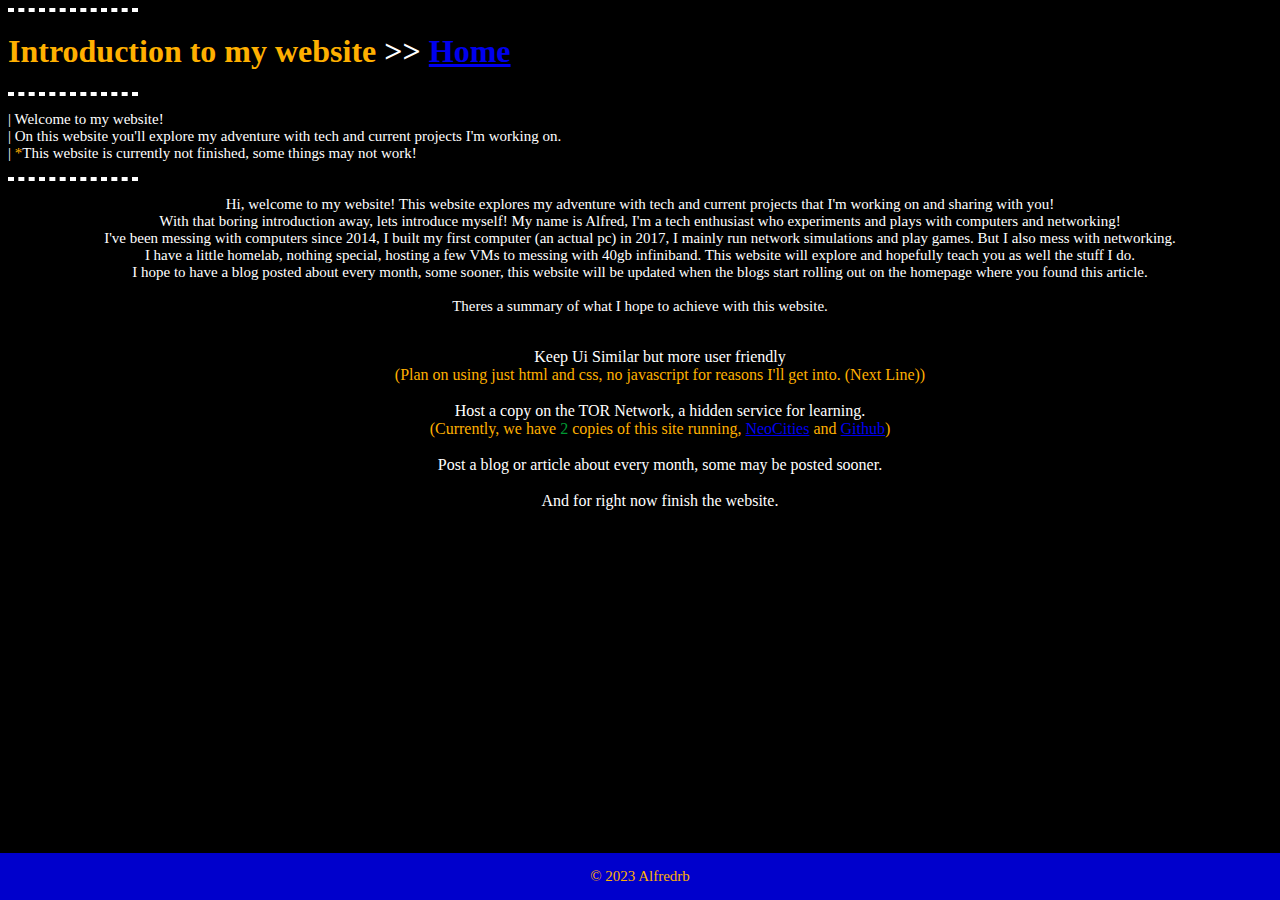
==== blog/latest.html @ 8603938f "made the latest page" ====
<!DOCTYPE html>
<html>

<head>
  <link rel="stylesheet" href="\myStyle.css">
</head>

<body>

<div class="Header">
<hr>
<h1> <amber> Introduction to my website </amber> >> <a href="/index.html">Home</a></h1>
<hr>
</div>
<div class="Introduction">
<p>

		| Welcome to my website!
<br>	| On this website you'll explore my adventure with tech and current projects I'm working on.
<br>	| <amber>*</amber>This website is currently not finished, some things may not work!

</p>


<hr>

</div>
<div class="Blog">
<p style="text-align:center">
		Hi, welcome to my website! This website explores my adventure with tech and current projects that I'm working on and sharing with you!
<br>	With that boring introduction away, lets introduce myself! My name is Alfred, I'm a tech enthusiast who experiments and plays with computers and networking! 
<br>	I've been messing with computers since 2014, I built my first computer (an actual pc) in 2017, I mainly run network simulations and play games. But I also mess with networking.
<br>	I have a little homelab, nothing special, hosting a few VMs to messing with 40gb infiniband. This website will explore and hopefully teach you as well the stuff I do.
<br>	I hope to have a blog posted about every month, some sooner, this website will be updated when the blogs start rolling out on the homepage where you found this article.
<br>	
<br>	Theres a summary of what I hope to achieve with this website.
<br>	
<br>	
</p>
</div>
<div class="fuList">

<ul>
	<li>Keep Ui Similar but more user friendly</li>
	<amber><li>(Plan on using just html and css, no javascript for reasons I'll get into. (Next Line))</li></amber>	
<br>	<li>Host a copy on the TOR Network, a hidden service for learning.</li>
	<amber><li>(Currently, we have <green>2</green> copies of this site running, <a href="https://alfredrb.neocities.org">NeoCities</a> and <a href="https://alfredrb.github.io">Github</a>)</li></amber>	
<br>	<li>Post a blog or article about every month, some may be posted sooner.</li>
<br>	<li>And for right now finish the website.</li>
</ul>


</div>



<div class="footer">

<p><amber>&#169; 2023 Alfredrb</amber></p>

</div>







</body>

</html>
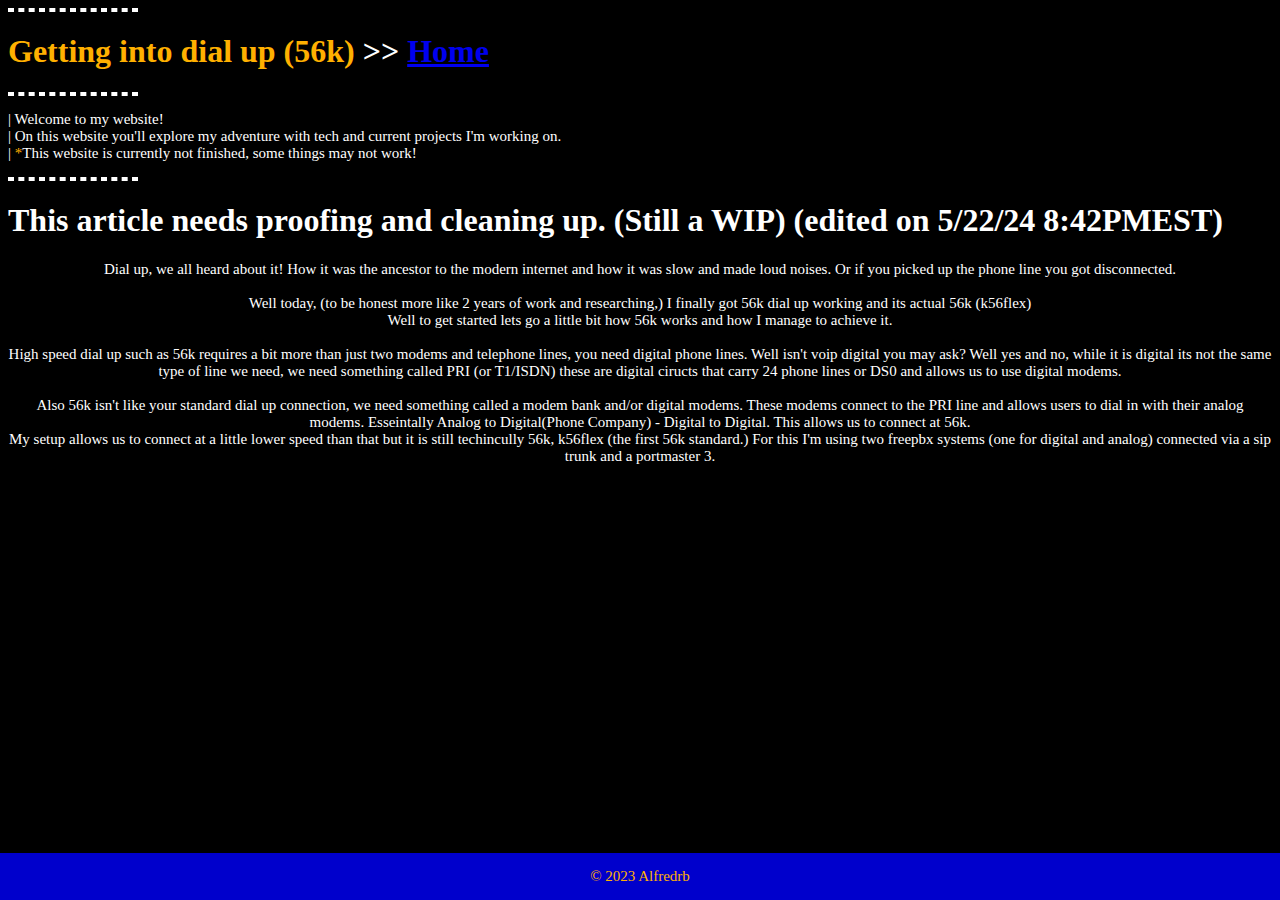
==== commit f86cc2cf: "Update latest.html" ====
--- a/blog/latest.html
+++ b/blog/latest.html
@@ -9,7 +9,7 @@
 
 <div class="Header">
 <hr>
-<h1> <amber> Introduction to my website </amber> >> <a href="/index.html">Home</a></h1>
+<h1> <amber> Getting into dial up (56k) </amber> >> <a href="/index.html">Home</a></h1>
 <hr>
 </div>
 <div class="Introduction">
@@ -24,21 +24,23 @@
 
 <hr>
 
+<amber><h1>This article needs proofing and cleaning up. (Still a WIP) (edited on 5/22/24 8:42PMEST)</h1></amber>
+
 </div>
 <div class="Blog">
 <p style="text-align:center">
-		Hi, welcome to my website! This website explores my adventure with tech and current projects that I'm working on and sharing with you!
-<br>	With that boring introduction away, lets introduce myself! My name is Alfred, I'm a tech enthusiast who experiments and plays with computers and networking! 
-<br>	I've been messing with computers since 2014, I built my first computer (an actual pc) in 2017, I mainly run network simulations and play games. But I also mess with networking.
-<br>	I have a little homelab, nothing special, hosting a few VMs to messing with 40gb infiniband. This website will explore and hopefully teach you as well the stuff I do.
-<br>	I hope to have a blog posted about every month, some sooner, this website will be updated when the blogs start rolling out on the homepage where you found this article.
+		Dial up, we all heard about it! How it was the ancestor to the modern internet and how it was slow and made loud noises. Or if you picked up the phone line you got disconnected.
+<br>	 
+<br>	Well today, (to be honest more like 2 years of work and researching,) I finally got 56k dial up working and its actual 56k (k56flex)
+<br>	Well to get started lets go a little bit how 56k works and how I manage to achieve it.
 <br>	
-<br>	Theres a summary of what I hope to achieve with this website.
+<br>	High speed dial up such as 56k requires a bit more than just two modems and telephone lines, you need digital phone lines. Well isn't voip digital you may ask? Well yes and no, while it is digital its not the same type of line we need, we need something called PRI (or T1/ISDN) these are digital ciructs that carry 24 phone lines or DS0 and allows us to use digital modems.
 <br>	
-<br>	
+<br>	Also 56k isn't like your standard dial up connection, we need something called a modem bank and/or digital modems. These modems connect to the PRI line and allows users to dial in with their analog modems. Esseintally Analog to Digital(Phone Company) - Digital to Digital. This allows us to connect at 56k.
+<br>	My setup allows us to connect at a little lower speed than that but it is still techincully 56k, k56flex (the first 56k standard.) For this I'm using two freepbx systems (one for digital and analog) connected via a sip trunk and a portmaster 3.
 </p>
 </div>
-<div class="fuList">
+<!-- <div class="fuList">
 
 <ul>
 	<li>Keep Ui Similar but more user friendly</li>
@@ -50,7 +52,7 @@
 </ul>
 
 
-</div>
+</div> -->
 
 
 
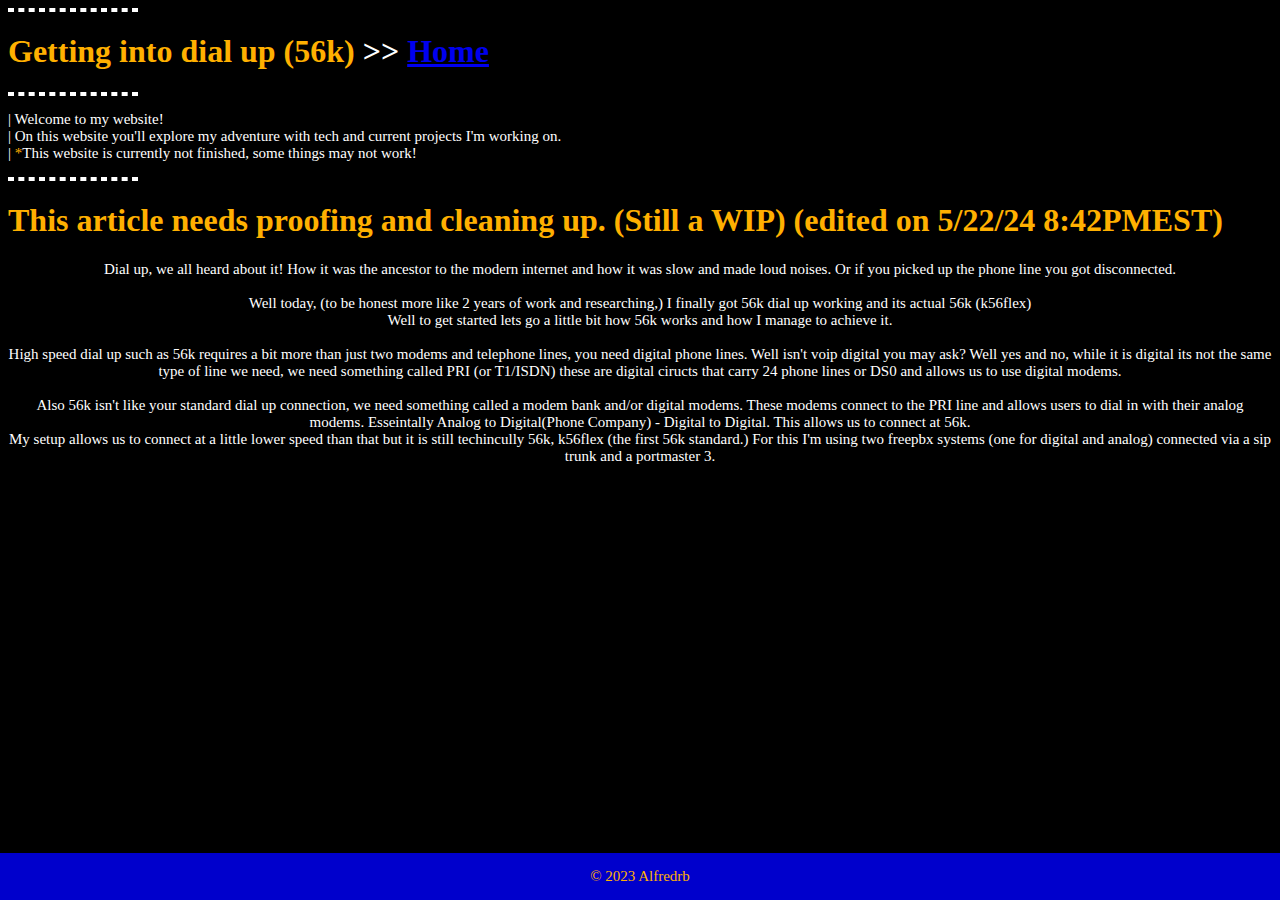
==== commit db776d95: "Update latest.html" ====
--- a/blog/latest.html
+++ b/blog/latest.html
@@ -24,7 +24,7 @@
 
 <hr>
 
-<amber><h1>This article needs proofing and cleaning up. (Still a WIP) (edited on 5/22/24 8:42PMEST)</h1></amber>
+<h1><amber>This article needs proofing and cleaning up. (Still a WIP) (edited on 5/22/24 8:42PMEST)</amber></h1>
 
 </div>
 <div class="Blog">
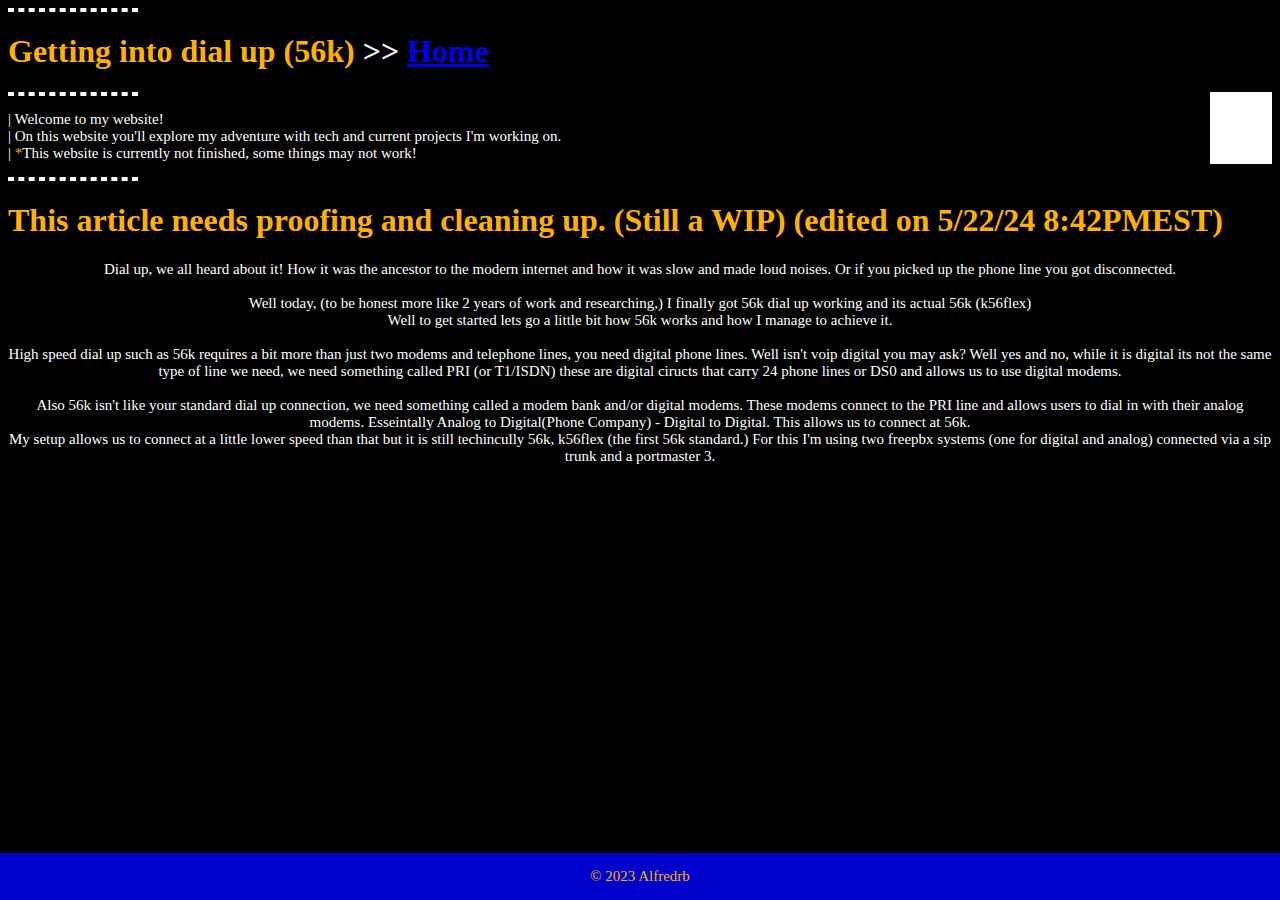
==== commit a0d4384a: "Update 5222402" ====
--- a/blog/latest.html
+++ b/blog/latest.html
@@ -9,7 +9,7 @@
 
 <div class="Header">
 <hr>
-<h1> <amber> Getting into dial up (56k) </amber> >> <a href="/index.html">Home</a></h1>
+<h1> <amber> Getting into dial up (56k) </amber> >> <a href="/index.html">Home</a></h1> <img src="\Images\k56logo.gif" style="float:right"></img>
 <hr>
 </div>
 <div class="Introduction">
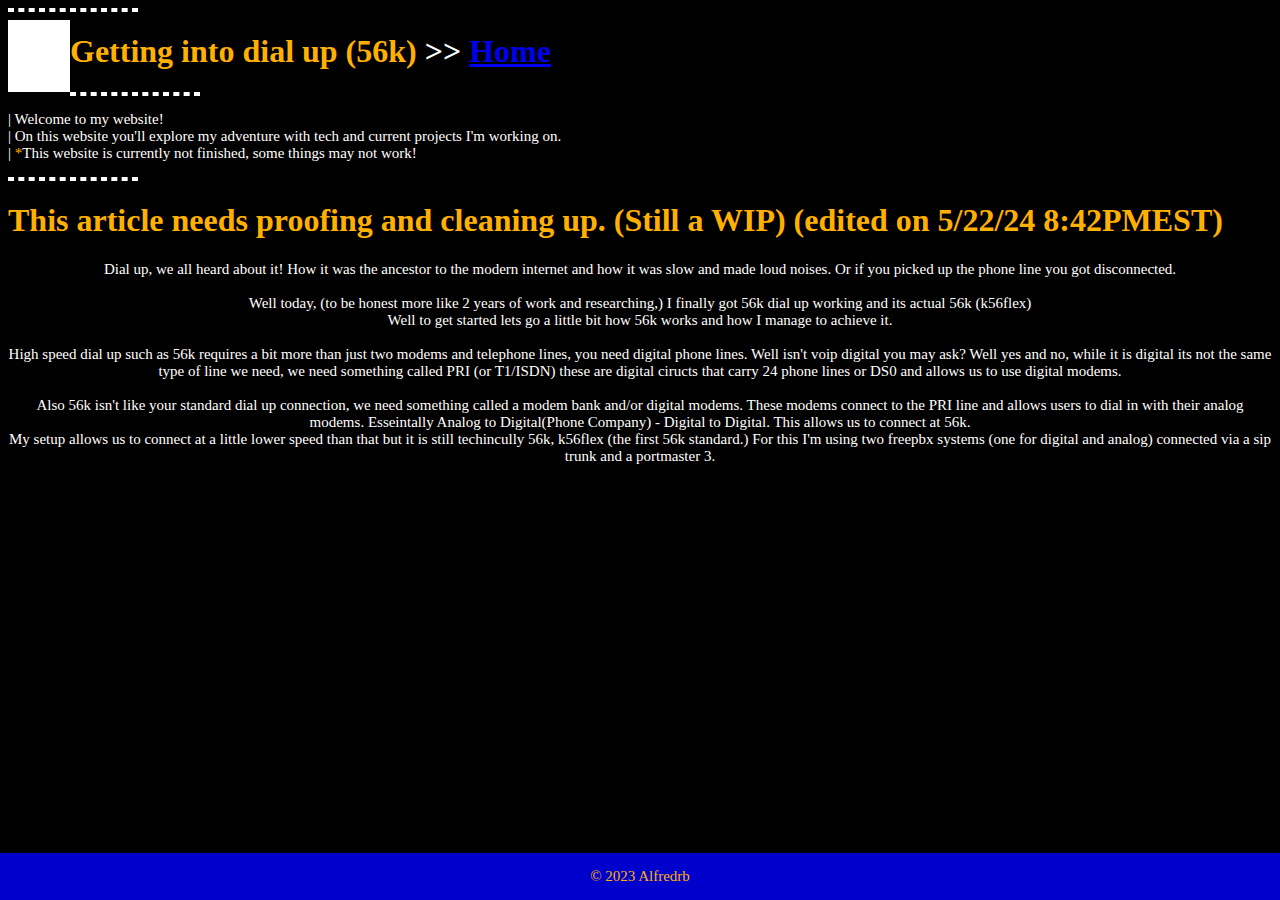
==== commit 52e5ea92: "Update latest.html" ====
--- a/blog/latest.html
+++ b/blog/latest.html
@@ -9,7 +9,8 @@
 
 <div class="Header">
 <hr>
-<h1> <amber> Getting into dial up (56k) </amber> >> <a href="/index.html">Home</a></h1> <img src="\Images\k56logo.gif" style="float:right"></img>
+<img src="\Images\k56logo.gif" style="float:left"></img>
+<h1> <amber> Getting into dial up (56k) </amber> >> <a href="/index.html">Home</a></h1>
 <hr>
 </div>
 <div class="Introduction">
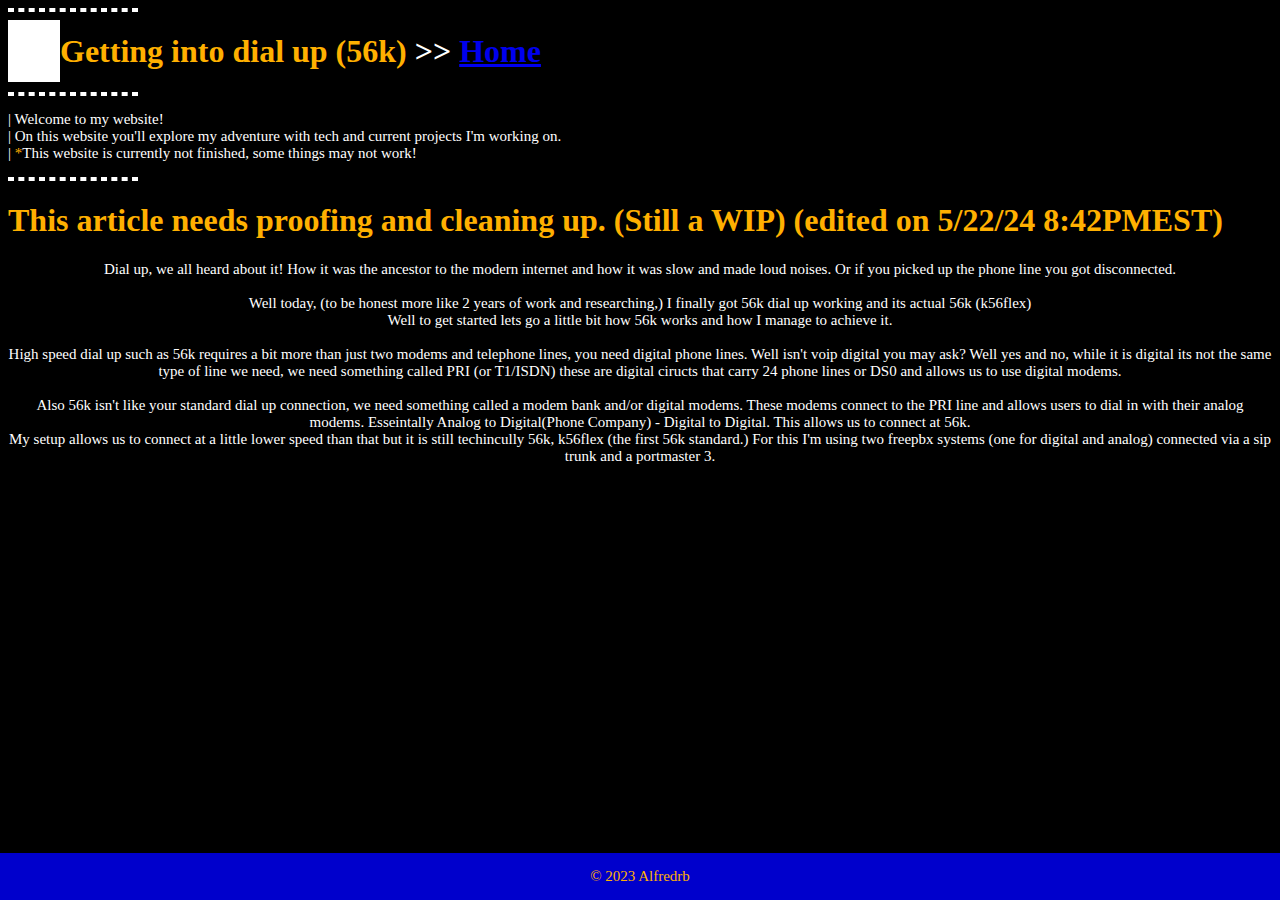
==== commit ffe495b0: "Update latest.html" ====
--- a/blog/latest.html
+++ b/blog/latest.html
@@ -9,7 +9,7 @@
 
 <div class="Header">
 <hr>
-<img src="\Images\k56logo.gif" style="float:left"></img>
+<img src="\Images\k56logo.gif" height="62" width="52" style="float:left"></img>
 <h1> <amber> Getting into dial up (56k) </amber> >> <a href="/index.html">Home</a></h1>
 <hr>
 </div>
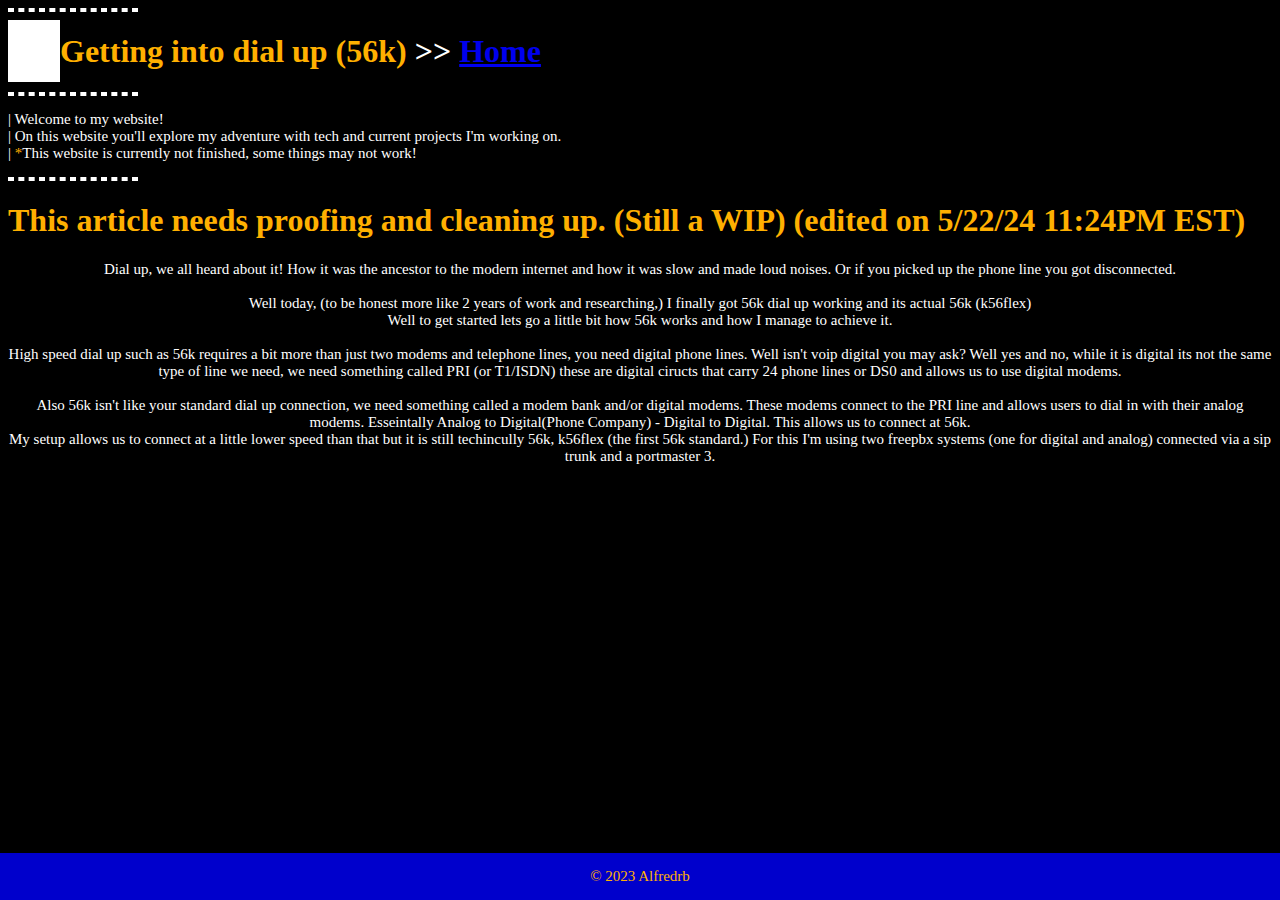
==== commit 0a2639b8: "Update latest.html" ====
--- a/blog/latest.html
+++ b/blog/latest.html
@@ -25,7 +25,7 @@
 
 <hr>
 
-<h1><amber>This article needs proofing and cleaning up. (Still a WIP) (edited on 5/22/24 8:42PMEST)</amber></h1>
+<h1><amber>This article needs proofing and cleaning up. (Still a WIP) (edited on 5/22/24 11:24PM EST)</amber></h1>
 
 </div>
 <div class="Blog">
